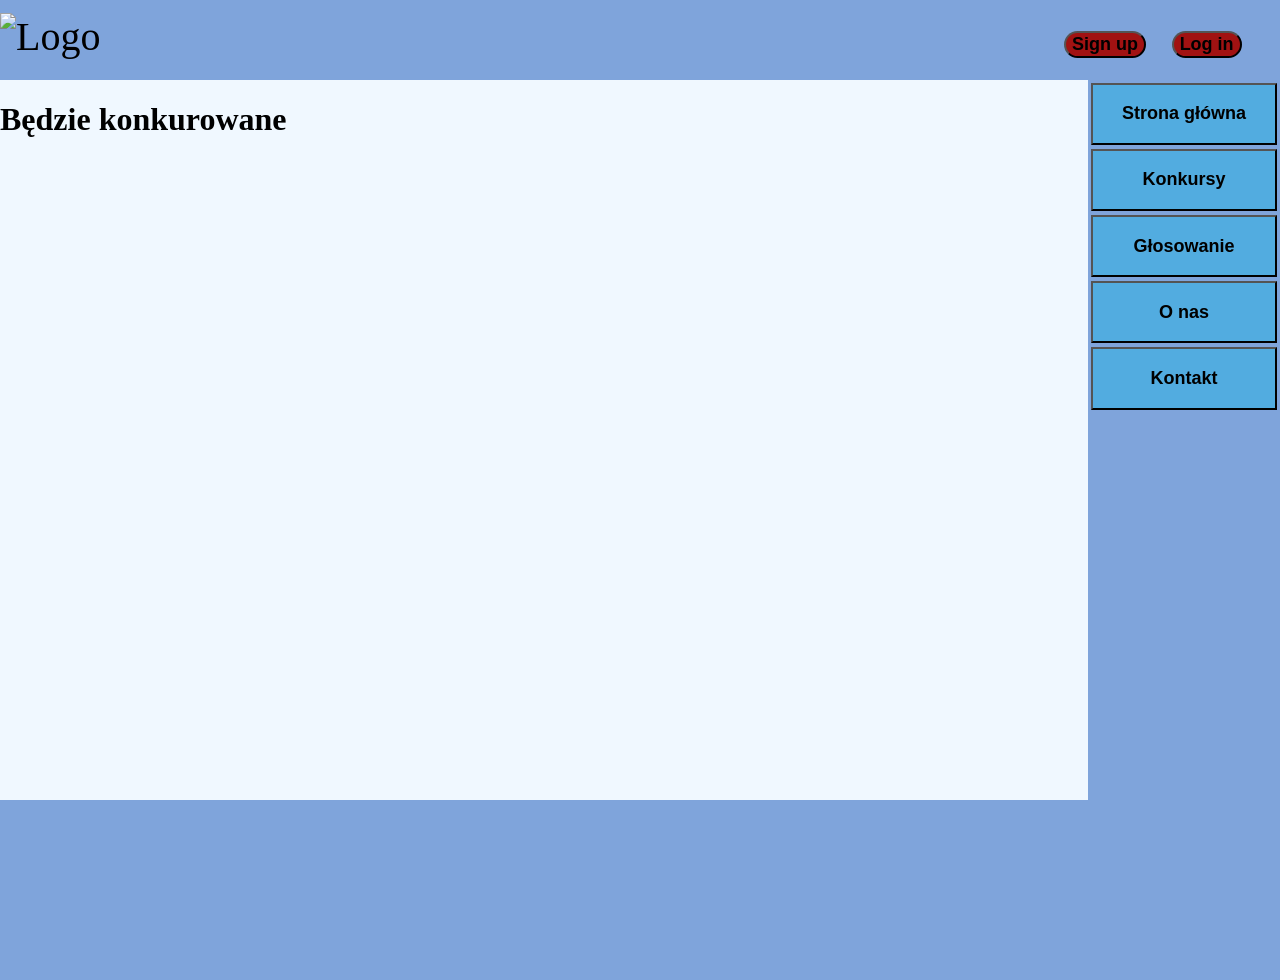
==== www/konkursy.html @ c46fbdeb "Projekt" ====
<!DOCTYPE html>
<html>
<head>
<title>Contest</title>
<link rel="stylesheet" href= "style.css">
<meta charset="UTF-8">
</head>
<body>
<div id= "top">
    <img src = "logo.jpg" alt="Logo">
    <div id= "logowanie">
        <a href="logowanie.html"><button class="buttop"><b>Log in</b></button></a>
    </div>
    <div id = "registry">
        <a href="registry.html"><button class="buttop"><b>Sign up</b></button></a>
    </div>
</div>
<div id="tresc">

<h1>Będzie konkurowane</h1>

</div>
<div id="menu">
    <table class="menut">
        <tr><td>
            <a href="index.html" target="kotlecik"><button class="menup"><b>Strona główna</b></button></a>
        </td></tr>
        <tr><td>
            <a href="konkursy.html" target="kotlecik"><button class="menup"><b>Konkursy</b></button></a>
        </td></tr>
        <tr><td>
            <a href="glosowanie.html" target="kotlecik"><button class="menup"><b>Głosowanie</b></button></a>
        </td></tr>
        <tr><td>
            <a href="onas.html" target="kotlecik"><button class="menup"><b>O nas</b></button></a>
        </td></tr>
        <tr><td>
            <a href="kontakt.html" target="kotlecik"><button class="menup"><b>Kontakt</b></button></a>
        </td></tr>
    </table>
</div>
</body>
</html>
---- www/style.css ----
html, body
{
    padding: 0;
    margin: 0;
    background-color: #7fa4db;
    width: 100%;
    height: 100%;

}

#top
{
    background-color: #7fa4db;
    width: 100%;
    font-size: 40px;
    padding-top: 1%;
    padding-bottom: 1%;
    height: 6%;
    
}

#logowanie
{
    float: right;
    margin-right: 3%;
    border-radius: 10%;
    
}


#registry
{
    float: right;
    margin-right: 2%;
    border-radius: 10%;
    
}

#tresc
{
    background-color: aliceblue;
    height: 80%;
    width: 85%;
    float: left;
}

#menu
{
    float: right;
    width: 15%;
    height: 100%;
    background-color: #7fa4db;
}

.menup
{
    background-color: #52ace0;
    padding: 10%;
    font-size: large;
    width: 100%;
}

.menut
{
    width: 100%;
}

.menup:hover
{
    color: white;
    background-color: #3db2cf;
}

.formularz
{
    text-align: center;
    margin: 20%;
    color:red;
}

.butlog
{
    background-color: #a11212;
    font-size: large;
    border-radius: 20px;
}

.buttop
{
    background-color: #a11212;
    font-size: large;
    border-radius: 20px;
}
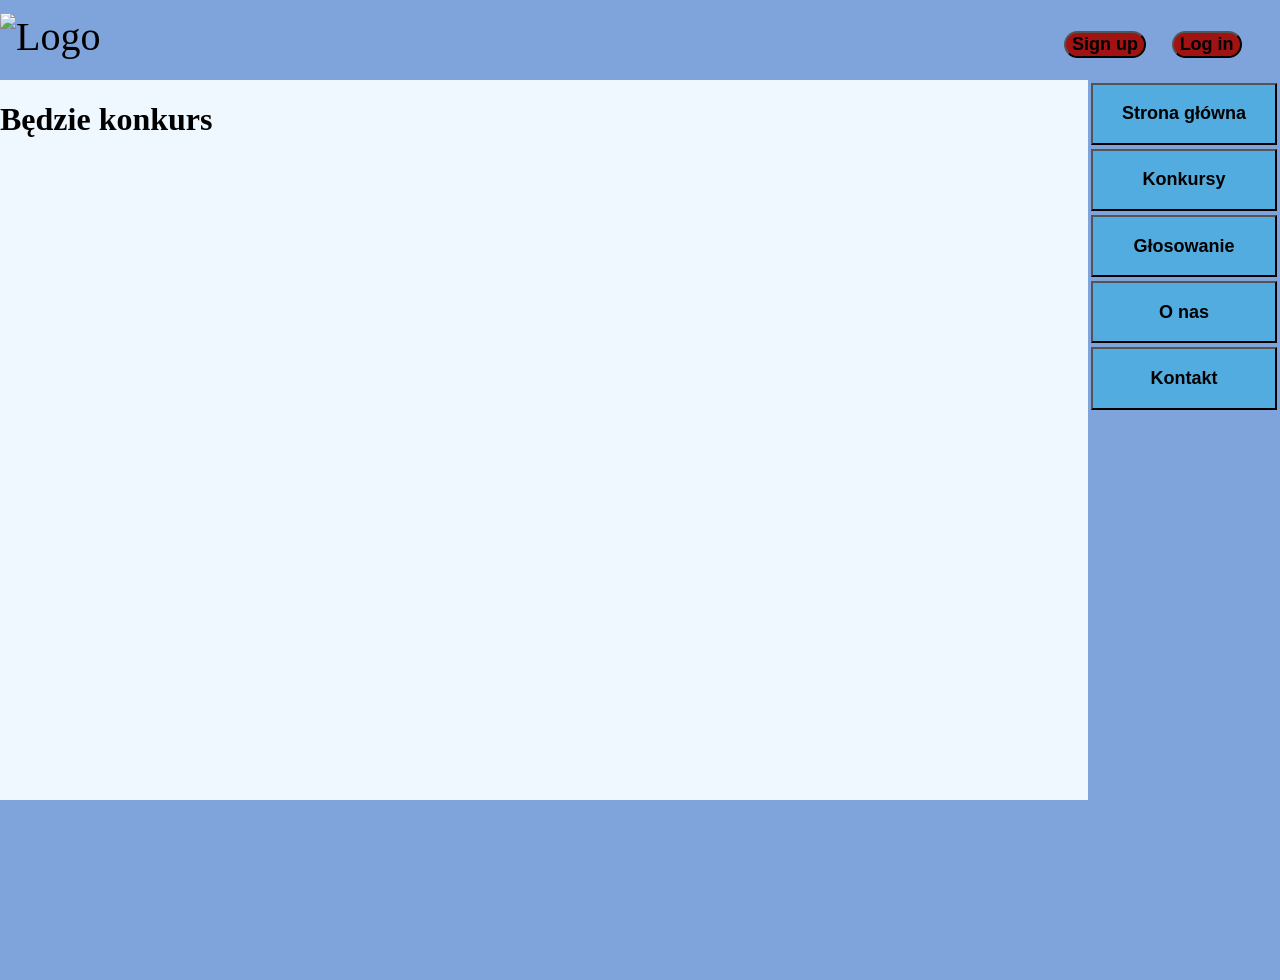
==== commit 44f682ea: "update" ====
--- a/www/konkursy.html
+++ b/www/konkursy.html
@@ -17,7 +17,7 @@
 </div>
 <div id="tresc">
 
-<h1>Będzie konkurowane</h1>
+<h1>Będzie konkurs</h1>
 
 </div>
 <div id="menu">
